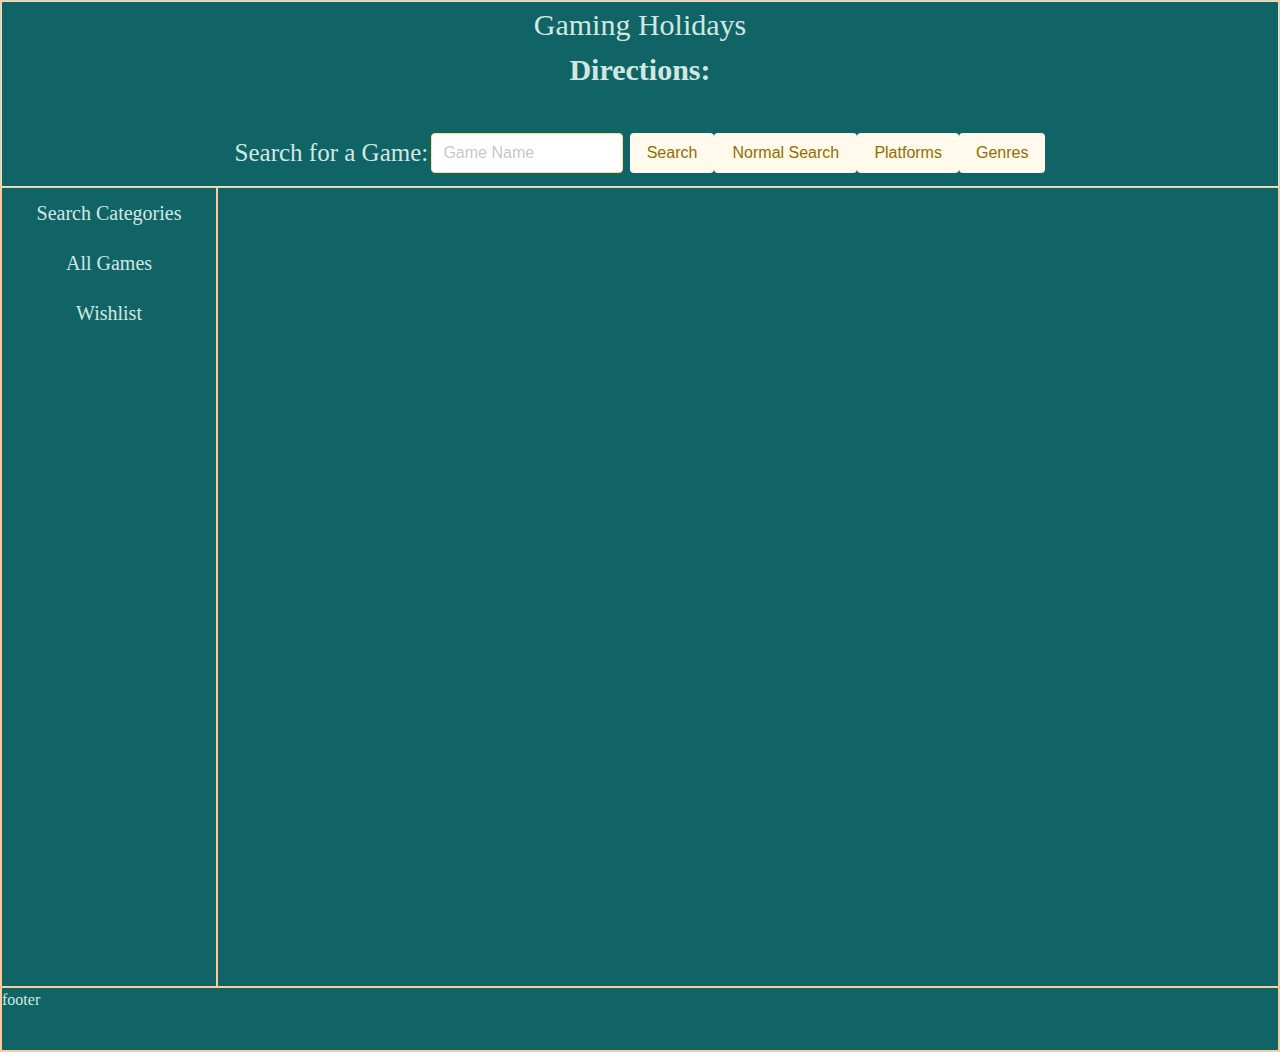
==== index.html @ 59ed0bb7 "fix error handling, work on css" ====
<html lang="en">

<!-- COMMENT: Meta Data -->

<head>
     <meta charset="UTF-8">
     <meta name="viewport" content="width=device-width, initial-scale=1.0">
     <!-- COMMENT: Linked Style Sheets -->
     <link rel="stylesheet" href="assets/css/normalize.css">
     <link rel="stylesheet" href="assets/css/bulma.min.css">
     <link rel="stylesheet" href="assets/css/style.css">
     <title>Gaming Holidays</title>
     <!-- TODO: add search keyworks -->
</head>

<!-- COMMENT: Body Section -->

<body>

     <!-- COMMENT: Header with Search-->
     <header>
          <h1 id="gamingHolidays">Gaming Holidays</h1>
          <p id="instructionsP">
               <span id="instructionsSpan">Directions:</span>
          </p>
          <section class="gameSearch">
               <h3>Search for a Game:
               </h3>
               <form id="searchInput">
                    <!-- added classes -->
                    <input class="input is-warning" type="text" name="searchInput" placeholder="Game Name" id="searchInput">
                    <input class="button is-warning is-light" type="submit" value="Search">
               </form>
               <label for="searchType"></label>
               <!-- added classes -->
               <select class="searchType button is-warning is-light" id="searchType" name="searchType">
                   <option value="normal">Normal Search</option>
                   <option value="precise">Precise Search</option>
                   <option value="exact">Exact Search</option>
               </select>
               <!-- added classes -->
               <button class="platformsCategory button is-warning is-light" id="platformsCategory">Platforms</button>
               <button class="genresCategory button is-warning is-light" id="genresCategory">Genres</button>

          </section>
     </header>

     <!-- COMMENT: Main Section-->
     <main>
          <!-- COMMENT: Game card display area -->
          <section class="categories">
               <h2>Search Categories</h2>
               <ul>
                    <li><span id="fetchAllGames">All Games</span></li>
                    <!-- <li><span id="platformsCategory">Platforms</span></li> -->
               </ul>
          </section>
          <!-- COMMENT: Game card display area -->
          <section class="displayedResults">
               <section class="gameCardsDiv">
                    <!-- COMMENT: Where Game Cards will be appended -->
               </section>
               <section class="holidayDates" id ="holidayDates">
                    <p>Take a look at what holidays occurred on this game's release day!</p>
                    <li id="holidayListItem">

                    </li>
                    <p>See what holidays are happening in other countries! The default is the United States.</p>
                    <div id="errorText"></div>
                    <input class= "input is-warning" id="countryInput" type="text" placeholder="Type Country Here">
                    <button class ="searchType button is-warning is-light" id="holidaySearchButton">Search</button>
               </section>
          </section>
     </main>
     <!-- COMMENT: Footer -->
     <footer>
          footer
     </footer>

     <!-- COMMENT: JS Scripts -->
     <script src="https://code.jquery.com/jquery-3.6.0.min.js"></script>
     <script src="./assets/js/dropdowns.js"></script>
     <script src="./assets/js/holiday-scripts.js"></script>
     <script src="./assets/js/script.js"></script>

</body>

</html>
---- assets/css/style.css ----
/* COMMENT:Root and Initial Elements */
:root {
     --Header-footer-font: "'Lucida Sans', 'Lucida Sans Regular', 'Lucida Grande', 'Lucida Sans Unicode', Geneva, Verdana, sans-serif";
     --Body-font: "'Lucida Sans', 'Lucida Sans Regular', 'Lucida Grande', 'Lucida Sans Unicode', Geneva, Verdana, sans-serif";
     --gold: #ffcb9a;
     --sea-green: #116466;
     --grey-green: #d1e8e2;
     --dusk-green: #2c3531;
     --dark-red: #530909;
}


* {
     box-sizing: border-box;
     padding: 0;
     margin: 0;
     list-style: none;
}

/* COMMENT: Body Section*/
body {
     display: flex;
     flex-direction: column;
     font-family: var(--Body-font);
     border: 1px solid var(--gold);
     background-color: var(--sea-green);
     color: var(--grey-green);
}

/* COMMENT: Header with City Search */
header {
     display: flex;
     flex-direction: column;
     background-color: var(--sea-green);
     border: 1px solid var(--grey-green);
     align-items: center;

}

#instructionsP {
     text-align: justify;
     padding: 0 3em 1em 3em;
}

#instructionsSpan {
     color: var(--grey-green);
     font-weight: bold;
     font-size: 20px;
}

header section {
     padding: 0 3em 1em 3em;
}

#invalidEntry {
     padding: 0.5em 0 0.5em 0;
}


.gameSearch {
     display: flex;
     flex: 1 0 auto;
     flex-direction: row;
     align-items: center;
     text-align: center;
     padding: 1em 0 0.5em 0;
     border:   var(--dusk-green);
     
}

#searchInput input[type=text] {
     max-width: 12em;
     margin-left: 0.2em;
}

/* COMMENT: Main Section */
main {
     display: flex;
     flex-direction: row;
}

/* COMMENT: Search area */

.categories {
     display: flex;
     flex-direction: column;
     flex-basis: 20%;
     align-items: center;
     background-color: var(--sea-green);
     border: 1px solid var(--gold);
     padding: 0.5em;
     min-width: 8em;
     color: var(--grey-green);
}

.categories li {
     margin: 1em;
}

/* COMMENT: Gamecard display area parent div */
.displayedResults {
     display: flex;
     flex: 1 1 100%;
     flex-direction: column;
     background-color: var(--sea-green);
     border: 1px solid var(--gold);
     min-height: 50em;
}


/* COMMENT: Game card display area */
.gameCardsDiv{
     display: flex;
     flex-direction: row;
     flex-wrap: wrap;
     justify-content: space-around;
     color: var(--grey-green);

}

.smallBackgroundImage {
     max-width: 200px;
}

/* COMMENT: Individual Game Cards and holiday card */
.singleGameCard  {
     display: flex;
     flex-direction: column;
     flex: 0 0 auto;
     min-width: 8em;
     min-height: 10em;
     margin: 0.5em 0.5em;
     background-color: var(--sea-green);
     padding: 0.5em;
     justify-content: space-between;

}

.holidayDates{
     display:flex;
     flex-direction: column;
     flex: 0 0 auto;
     background-color: var(--sea-green);
     border: 1px solid var(--gold);
     padding: 2em;
     justify-content: space-between;
}

/* make the error text for incorrect country red */
#errorText{
     color: var(--dark-red);
}

/* resize holiday search button */
#holidaySearchButton{
     max-width: 80px;
}

/* resize country input section */
#countryInput{
     max-width: 200px;
}

.backgroundImage {
     max-width: 100px;
     margin: 0 0 0 2em;
}


/* COMMENT: Footer */
footer {
     display: flex;
     background-color: #116466;
     border: 1px solid #ffcb9a;
     min-height: 4em;
}
.minGameCard {
     border: 3px solid #ffcb9a;
     border-radius: 5px 5px 5px 5px;
     
}
#gamingHolidays {
     font-size: 30px;
}
#instructionsSpan {
     font-size: 30px;
}
.gameSearch {
     font-size: 25px;
}
.categories {
     font-size: 20px;
}
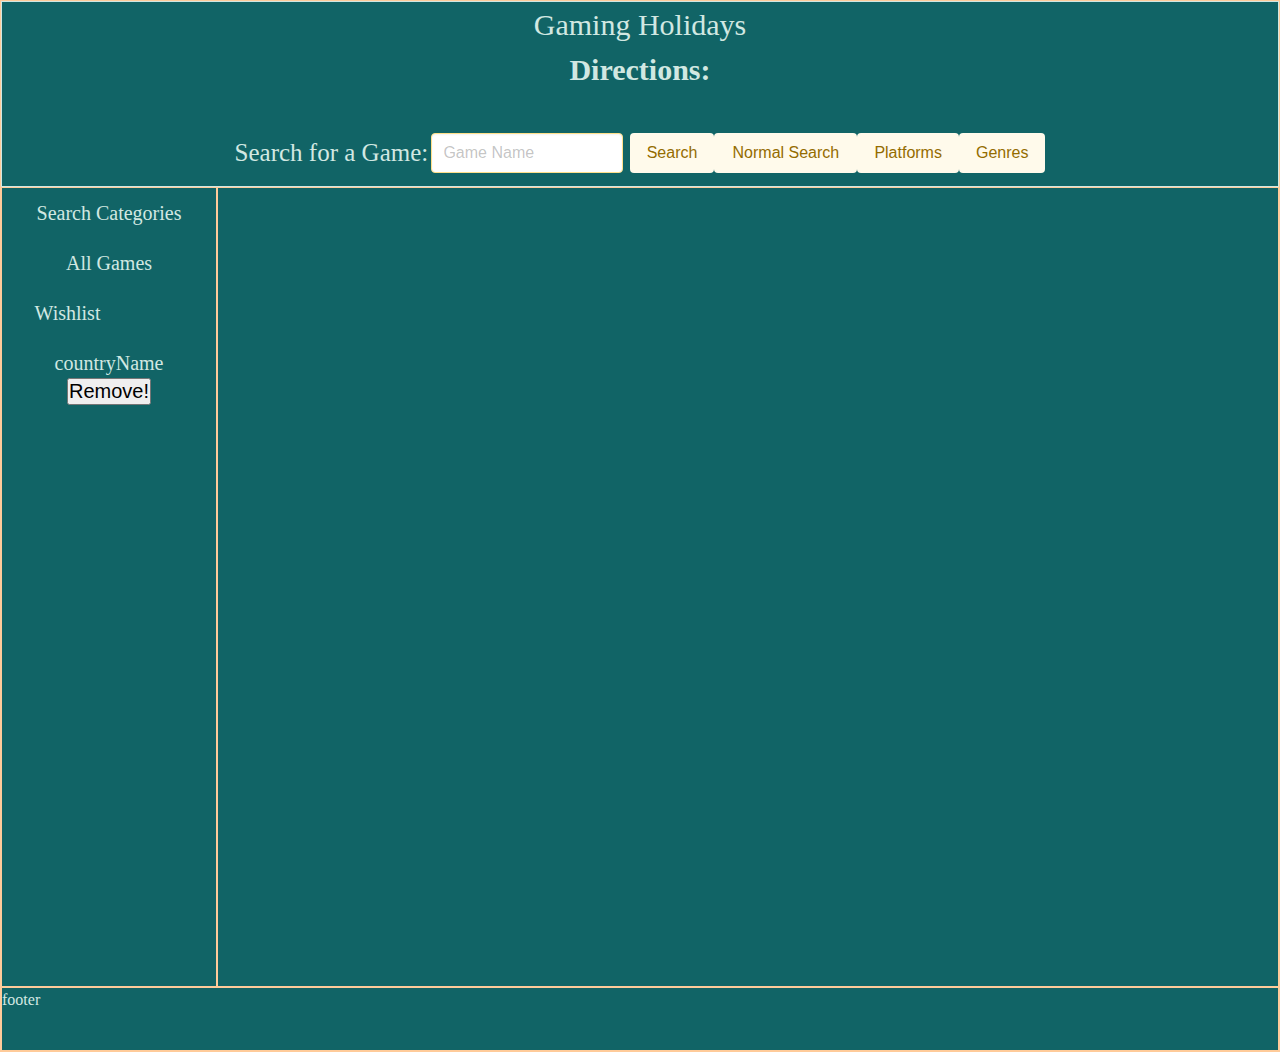
==== commit 29adb0a3: "get local storage working" ====
--- a/index.html
+++ b/index.html
@@ -62,7 +62,7 @@
                     <!-- COMMENT: Where Game Cards will be appended -->
                </section>
                <section class="holidayDates" id ="holidayDates">
-                    <p>Take a look at what holidays occurred on this game's release day!</p>
+                    <p class="holidayInfo">Take a look at what holidays occurred on this game's release day!</p>
                     <li id="holidayListItem">
 
                     </li>
--- a/assets/css/style.css
+++ b/assets/css/style.css
@@ -185,6 +185,11 @@
 #instructionsSpan {
      font-size: 30px;
 }
+
+.holidayInfo{
+     font-size: 25px;
+}
+
 .gameSearch {
      font-size: 25px;
 }
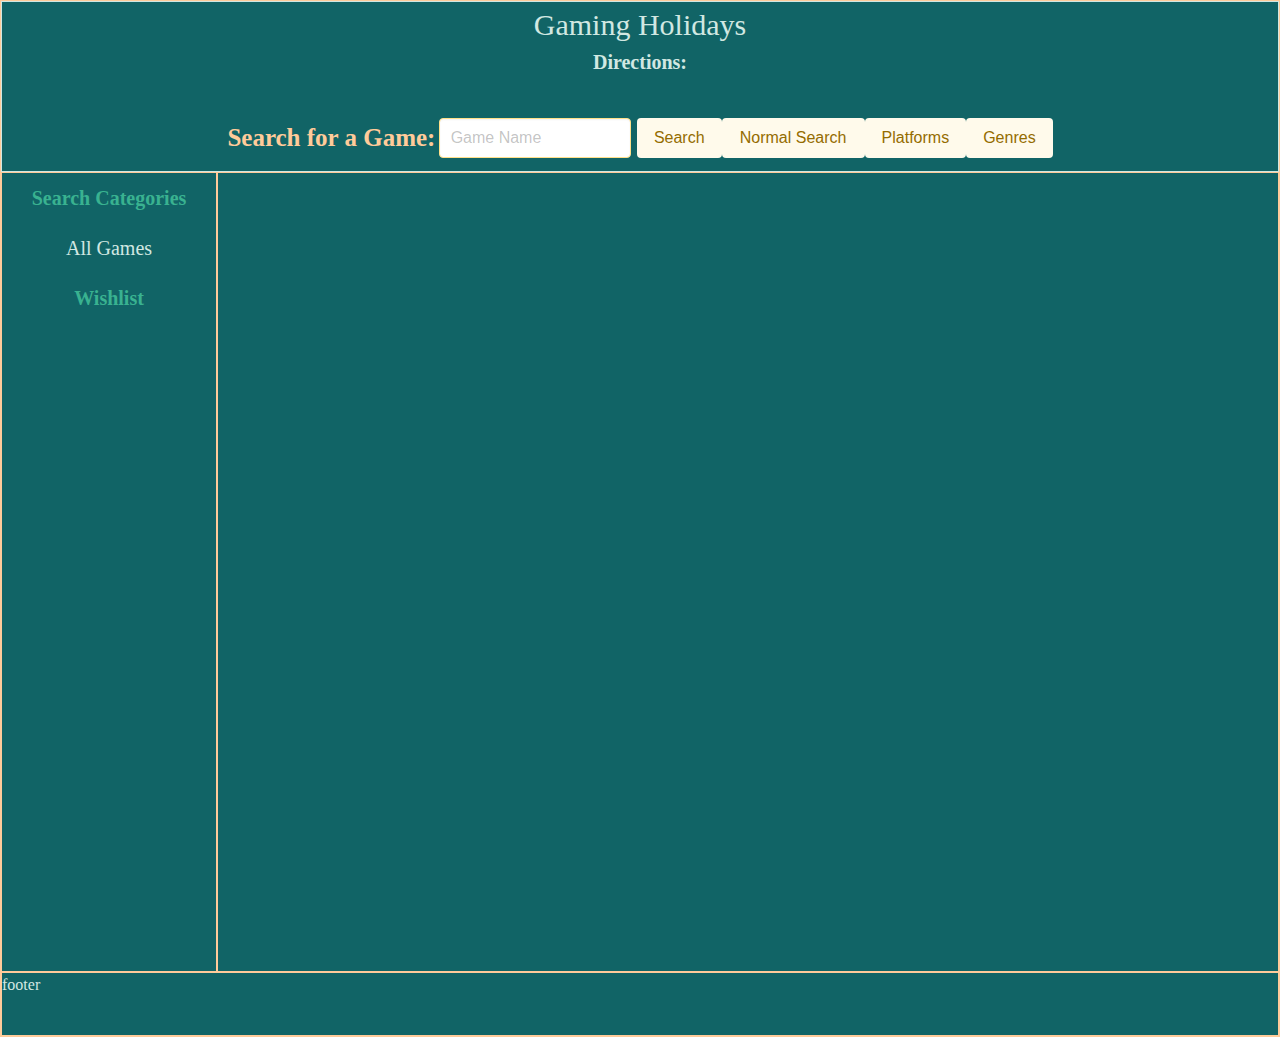
==== commit 1a89355b: "ui changes" ====
--- a/index.html
+++ b/index.html
@@ -62,7 +62,7 @@
                     <!-- COMMENT: Where Game Cards will be appended -->
                </section>
                <section class="holidayDates" id ="holidayDates">
-                    <p class="holidayInfo">Take a look at what holidays occurred on this game's release day!</p>
+                    <h3 class="holidayInfo">Take a look at what holidays occurred on this game's release day!</h3>
                     <li id="holidayListItem">
 
                     </li>
--- a/assets/css/style.css
+++ b/assets/css/style.css
@@ -3,6 +3,7 @@
      --Header-footer-font: "'Lucida Sans', 'Lucida Sans Regular', 'Lucida Grande', 'Lucida Sans Unicode', Geneva, Verdana, sans-serif";
      --Body-font: "'Lucida Sans', 'Lucida Sans Regular', 'Lucida Grande', 'Lucida Sans Unicode', Geneva, Verdana, sans-serif";
      --gold: #ffcb9a;
+     --dark-gold: #39b290;
      --sea-green: #116466;
      --grey-green: #d1e8e2;
      --dusk-green: #2c3531;
@@ -27,7 +28,7 @@
      color: var(--grey-green);
 }
 
-/* COMMENT: Header with City Search */
+/* COMMENT: Header with Search */
 header {
      display: flex;
      flex-direction: column;
@@ -37,25 +38,33 @@
 
 }
 
-#instructionsP {
-     text-align: justify;
-     padding: 0 3em 1em 3em;
-}
-
-#instructionsSpan {
-     color: var(--grey-green);
-     font-weight: bold;
-     font-size: 20px;
-}
-
 header section {
      padding: 0 3em 1em 3em;
 }
 
-#invalidEntry {
-     padding: 0.5em 0 0.5em 0;
-}
-
+/* COMMENT: Main Section */
+main {
+     display: flex;
+     flex-direction: row;
+}
+
+/* COMMENT: Footer */
+footer {
+     display: flex;
+     background-color: #116466;
+     border: 1px solid #ffcb9a;
+     min-height: 4em;
+}
+
+h3 {
+     font-weight: 900;
+     color: var(--gold);
+}
+
+h2 {
+     font-weight: bolder;
+     color: var(--dark-gold);
+}
 
 .gameSearch {
      display: flex;
@@ -67,19 +76,7 @@
      border:   var(--dusk-green);
      
 }
-
-#searchInput input[type=text] {
-     max-width: 12em;
-     margin-left: 0.2em;
-}
-
-/* COMMENT: Main Section */
-main {
-     display: flex;
-     flex-direction: row;
-}
-
-/* COMMENT: Search area */
+/* COMMENT: Categories area */
 
 .categories {
      display: flex;
@@ -106,7 +103,6 @@
      border: 1px solid var(--gold);
      min-height: 50em;
 }
-
 
 /* COMMENT: Game card display area */
 .gameCardsDiv{
@@ -116,6 +112,11 @@
      justify-content: space-around;
      color: var(--grey-green);
 
+}
+
+/* get white space to show propperly in tags list items */
+.tags {
+     white-space: pre;
 }
 
 .smallBackgroundImage {
@@ -133,7 +134,8 @@
      background-color: var(--sea-green);
      padding: 0.5em;
      justify-content: space-between;
-
+     width: 100%
+     
 }
 
 .holidayDates{
@@ -144,6 +146,28 @@
      border: 1px solid var(--gold);
      padding: 2em;
      justify-content: space-between;
+}
+
+.backgroundImage {
+     max-width: 100px;
+     margin: 0 0 0 2em;
+}
+
+.minGameCard {
+     border: 3px solid #ffcb9a;
+     border-radius: 5px 5px 5px 5px;   
+}
+
+.gameSearch{
+     font-size: 25px;
+}
+
+.categories {
+     font-size: 20px;
+}
+
+#gamingHolidays, #instructionsSpan {
+     font-size: 30px;
 }
 
 /* make the error text for incorrect country red */
@@ -161,38 +185,22 @@
      max-width: 200px;
 }
 
-.backgroundImage {
-     max-width: 100px;
-     margin: 0 0 0 2em;
-}
-
-
-/* COMMENT: Footer */
-footer {
-     display: flex;
-     background-color: #116466;
-     border: 1px solid #ffcb9a;
-     min-height: 4em;
-}
-.minGameCard {
-     border: 3px solid #ffcb9a;
-     border-radius: 5px 5px 5px 5px;
-     
-}
-#gamingHolidays {
-     font-size: 30px;
-}
+#instructionsP {
+     text-align: justify;
+     padding: 0 3em 1em 3em;
+}
+
 #instructionsSpan {
-     font-size: 30px;
-}
-
-.holidayInfo{
-     font-size: 25px;
-}
-
-.gameSearch {
-     font-size: 25px;
-}
-.categories {
+     color: var(--grey-green);
+     font-weight: bold;
      font-size: 20px;
+}
+
+#invalidEntry {
+     padding: 0.5em 0 0.5em 0;
+}
+
+#searchInput input[type=text] {
+     max-width: 12em;
+     margin-left: 0.2em;
 }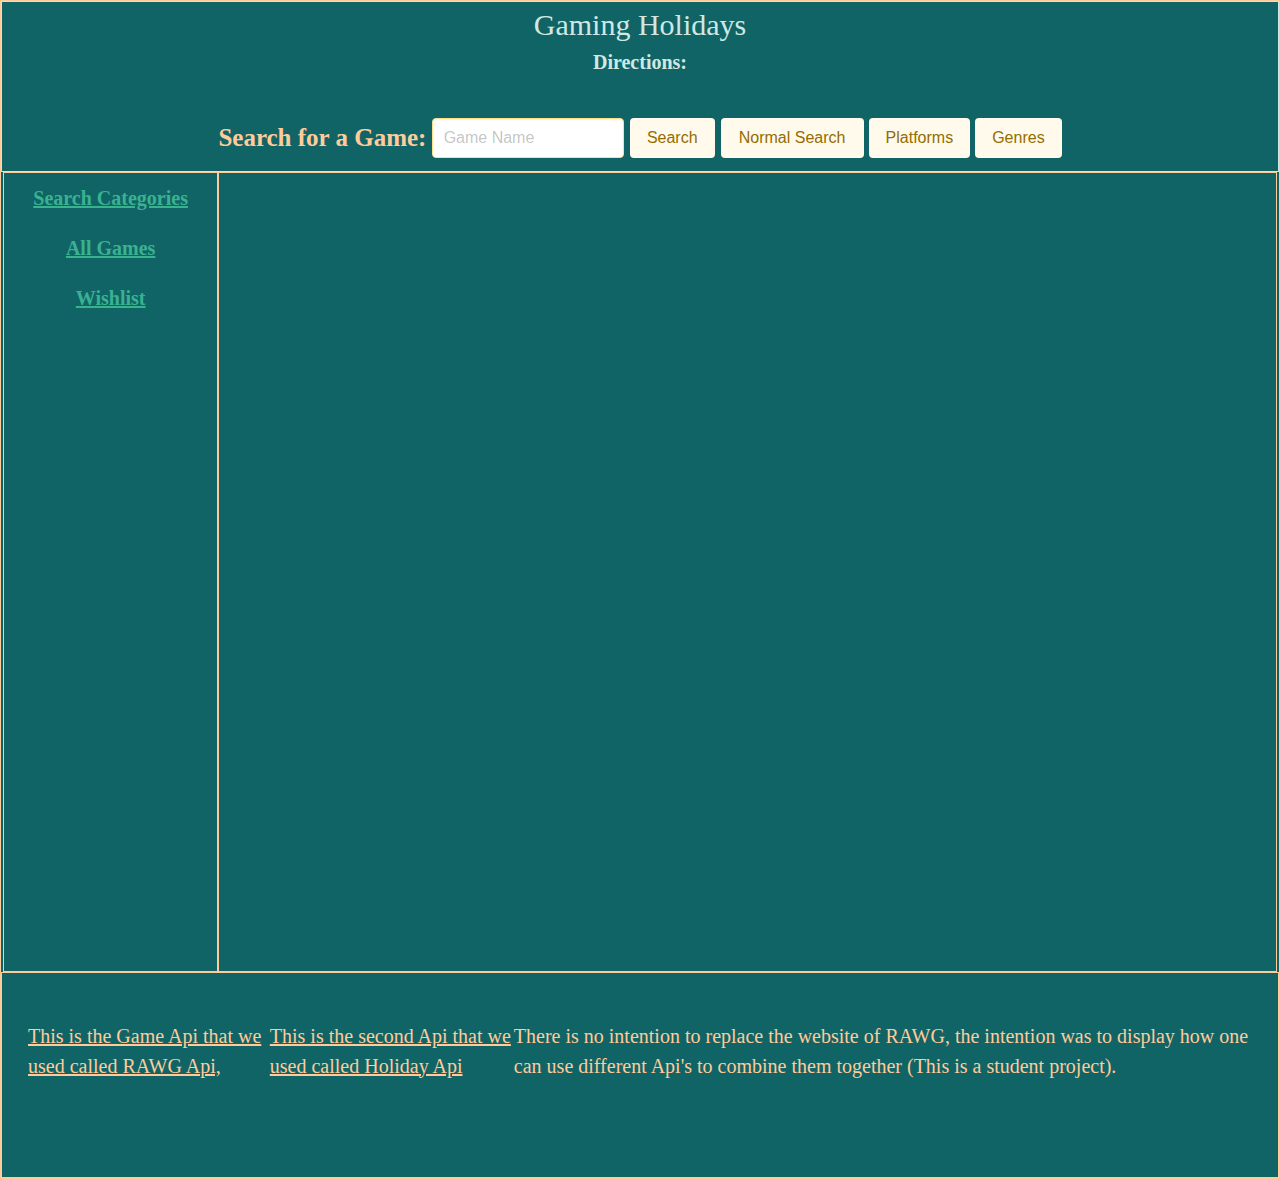
==== commit c1f81658: "final formating" ====
--- a/index.html
+++ b/index.html
@@ -74,8 +74,10 @@
           </section>
      </main>
      <!-- COMMENT: Footer -->
-     <footer>
-          footer
+     <footer class="footer">
+          <a class="apiLinks" href="https://rawg.io/apidocs">This is the Game Api that we used called RAWG Api, </a>
+          <a class="apiLinks" href="https://holidayapi.com/">This is the second Api that we used called Holiday Api</a>
+          There is no intention to replace the website of RAWG, the intention was to display how one can use different Api's to combine them together (This is a student project).
      </footer>
 
      <!-- COMMENT: JS Scripts -->
--- a/assets/css/style.css
+++ b/assets/css/style.css
@@ -13,7 +13,7 @@
 
 * {
      box-sizing: border-box;
-     padding: 0;
+     padding: 0 2px  0;
      margin: 0;
      list-style: none;
 }
@@ -64,6 +64,8 @@
 h2 {
      font-weight: bolder;
      color: var(--dark-gold);
+     text-decoration: underline;
+     cursor: pointer;
 }
 
 .gameSearch {
@@ -77,6 +79,13 @@
      
 }
 /* COMMENT: Categories area */
+#searchType {
+     margin: 0 5px 0 0;    
+}
+#platformsCategory {
+     margin: 0 5px 0 0;
+     
+}
 
 .categories {
      display: flex;
@@ -92,6 +101,10 @@
 
 .categories li {
      margin: 1em;
+     font-weight: bolder;
+     color: var(--dark-gold);
+     cursor: pointer;
+     text-decoration: underline;
 }
 
 /* COMMENT: Gamecard display area parent div */
@@ -203,4 +216,18 @@
 #searchInput input[type=text] {
      max-width: 12em;
      margin-left: 0.2em;
+}
+.apiLinks {
+     color: var(--gold);
+     cursor: pointer;
+     font-size: 20px;
+     text-decoration: underline;
+     display: flex;
+     flex-direction: row;
+     justify-content: center;
+}
+.footer {
+     font-size: 20px;
+     background-color: var(--sea-green);
+     color: var(--gold);
 }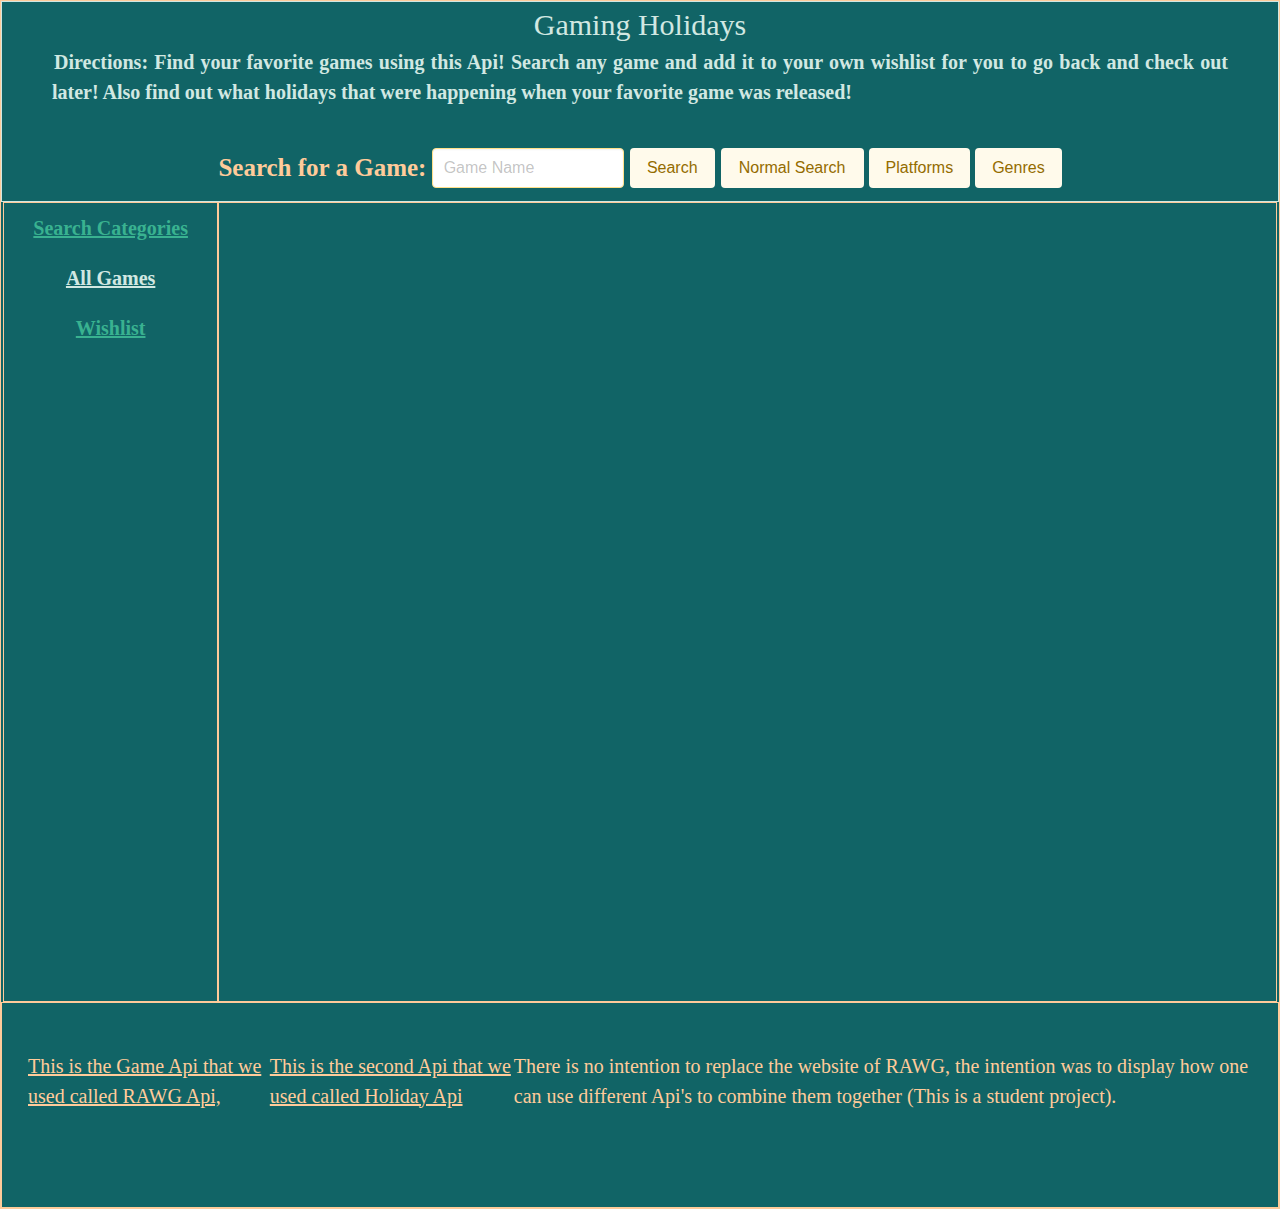
==== commit 96fe4a51: "as eioubjljgkdfb" ====
--- a/index.html
+++ b/index.html
@@ -22,7 +22,7 @@
      <header>
           <h1 id="gamingHolidays">Gaming Holidays</h1>
           <p id="instructionsP">
-               <span id="instructionsSpan">Directions:</span>
+               <span id="instructionsSpan">Directions: Find your favorite games using this Api! Search any game and add it to your own wishlist for you to go back and check out later! Also find out what holidays that were happening when your favorite game was released!</span>
           </p>
           <section class="gameSearch">
                <h3>Search for a Game:
--- a/assets/css/style.css
+++ b/assets/css/style.css
@@ -3,7 +3,7 @@
      --Header-footer-font: "'Lucida Sans', 'Lucida Sans Regular', 'Lucida Grande', 'Lucida Sans Unicode', Geneva, Verdana, sans-serif";
      --Body-font: "'Lucida Sans', 'Lucida Sans Regular', 'Lucida Grande', 'Lucida Sans Unicode', Geneva, Verdana, sans-serif";
      --gold: #ffcb9a;
-     --dark-gold: #39b290;
+     --light-green: #39b290;
      --sea-green: #116466;
      --grey-green: #d1e8e2;
      --dusk-green: #2c3531;
@@ -51,8 +51,8 @@
 /* COMMENT: Footer */
 footer {
      display: flex;
-     background-color: #116466;
-     border: 1px solid #ffcb9a;
+     background-color: var(--dusk-green);
+     border: 1px solid var(--gold);
      min-height: 4em;
 }
 
@@ -63,9 +63,9 @@
 
 h2 {
      font-weight: bolder;
-     color: var(--dark-gold);
      text-decoration: underline;
      cursor: pointer;
+     color: var(--light-green);
 }
 
 .gameSearch {
@@ -146,9 +146,7 @@
      margin: 0.5em 0.5em;
      background-color: var(--sea-green);
      padding: 0.5em;
-     justify-content: space-between;
      width: 100%
-     
 }
 
 .holidayDates{
@@ -161,13 +159,16 @@
      justify-content: space-between;
 }
 
+/* make the image grow and shrink with the screen, capped at 50% of width or height */
 .backgroundImage {
-     max-width: 100px;
-     margin: 0 0 0 2em;
+     margin-left: auto;
+     margin-right: auto;
+     max-width: 50%;
+     max-height: 50%;
 }
 
 .minGameCard {
-     border: 3px solid #ffcb9a;
+     border: 3px solid var(--gold);
      border-radius: 5px 5px 5px 5px;   
 }
 
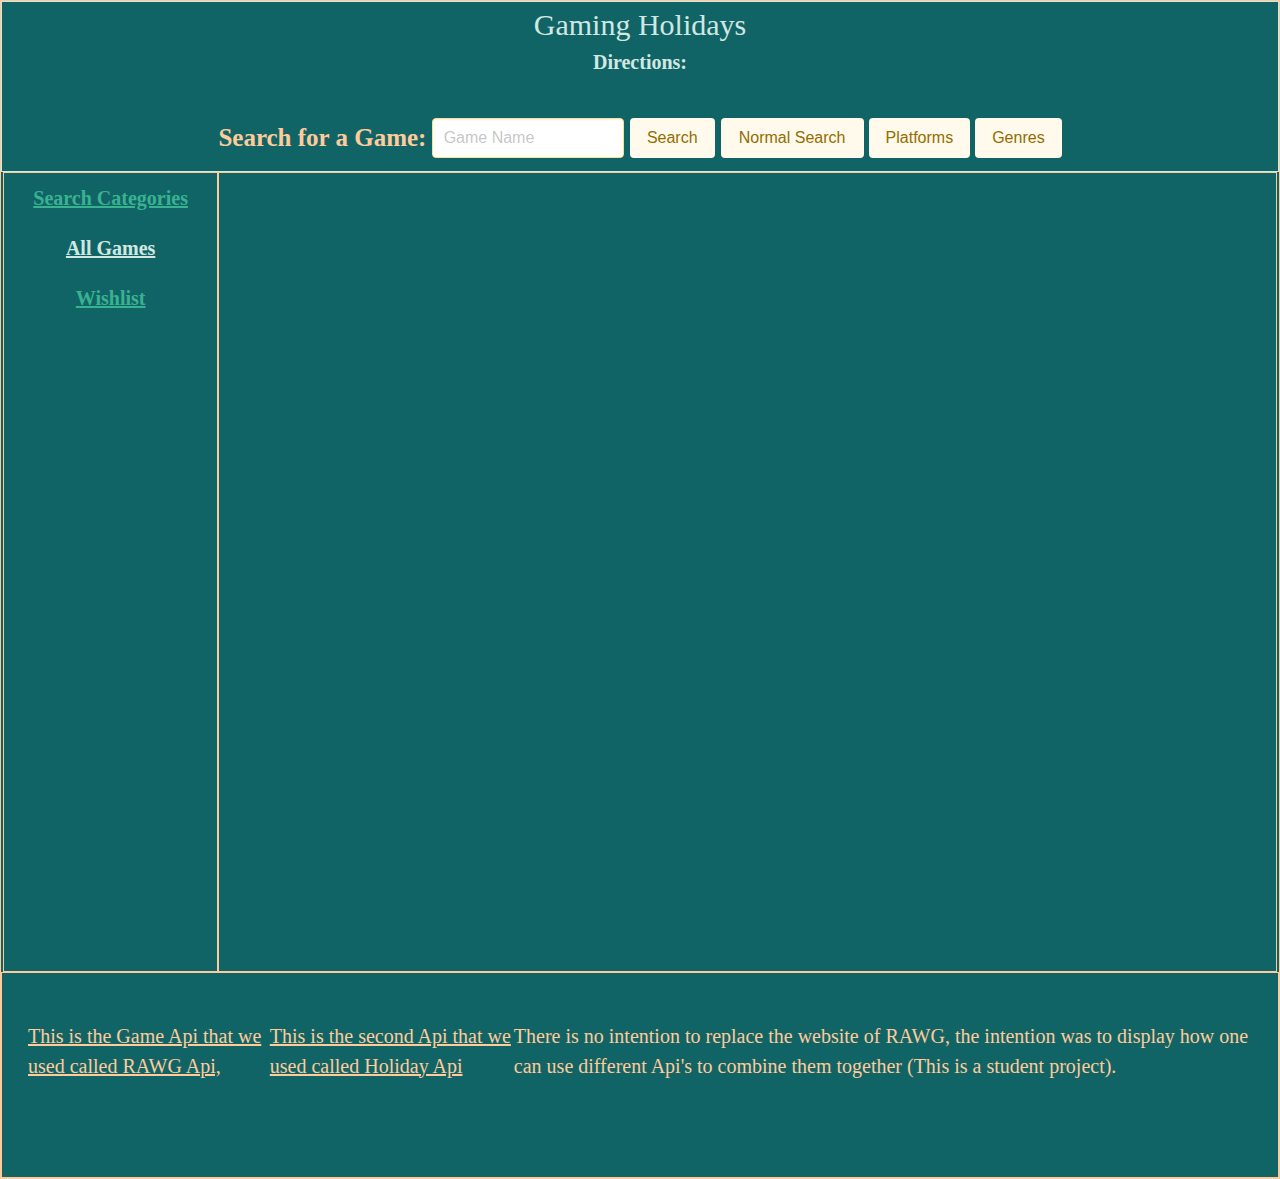
==== commit ded32f28: "fixed errors that was showing up in console" ====
--- a/index.html
+++ b/index.html
@@ -1,4 +1,4 @@
-
+<!DOCTYPE html>
 <html lang="en">
 
 <!-- COMMENT: Meta Data -->
@@ -22,7 +22,7 @@
      <header>
           <h1 id="gamingHolidays">Gaming Holidays</h1>
           <p id="instructionsP">
-               <span id="instructionsSpan">Directions: Find your favorite games using this Api! Search any game and add it to your own wishlist for you to go back and check out later! Also find out what holidays that were happening when your favorite game was released!</span>
+               <span id="instructionsSpan">Directions:</span>
           </p>
           <section class="gameSearch">
                <h3>Search for a Game:
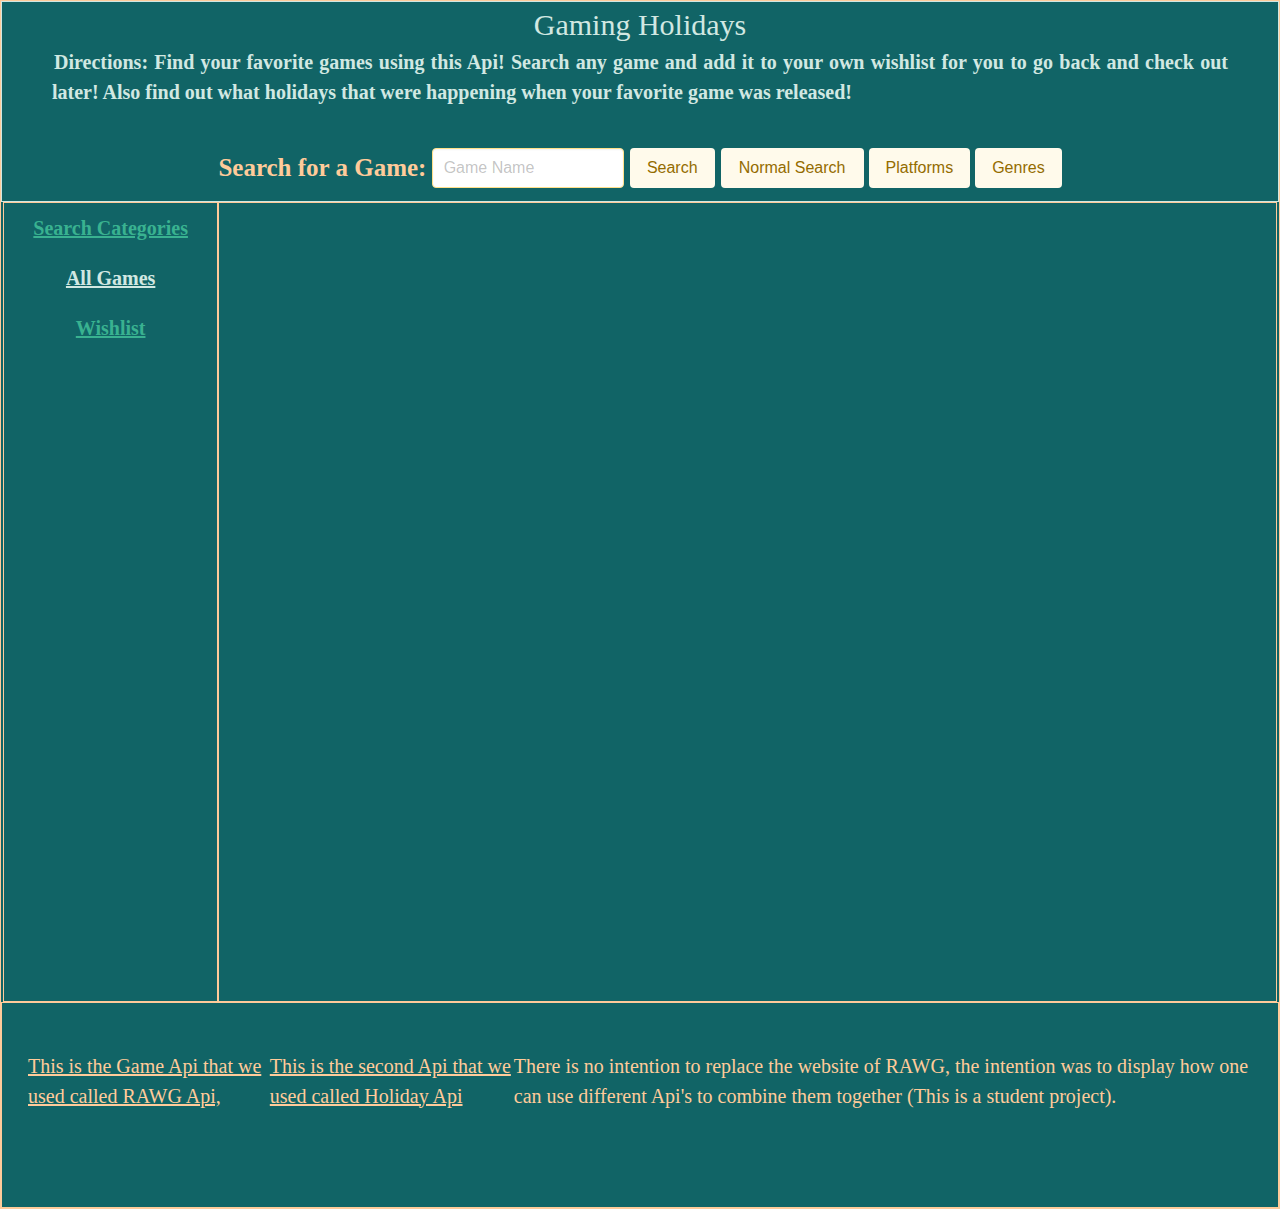
==== commit cd5c2f49: "Merge pull request #16 from RobSprouse/trying-to-fix-label-accessibility-errors" ====
--- a/index.html
+++ b/index.html
@@ -22,7 +22,7 @@
      <header>
           <h1 id="gamingHolidays">Gaming Holidays</h1>
           <p id="instructionsP">
-               <span id="instructionsSpan">Directions:</span>
+               <span id="instructionsSpan">Directions: Find your favorite games using this Api! Search any game and add it to your own wishlist for you to go back and check out later! Also find out what holidays that were happening when your favorite game was released!</span>
           </p>
           <section class="gameSearch">
                <h3>Search for a Game:
